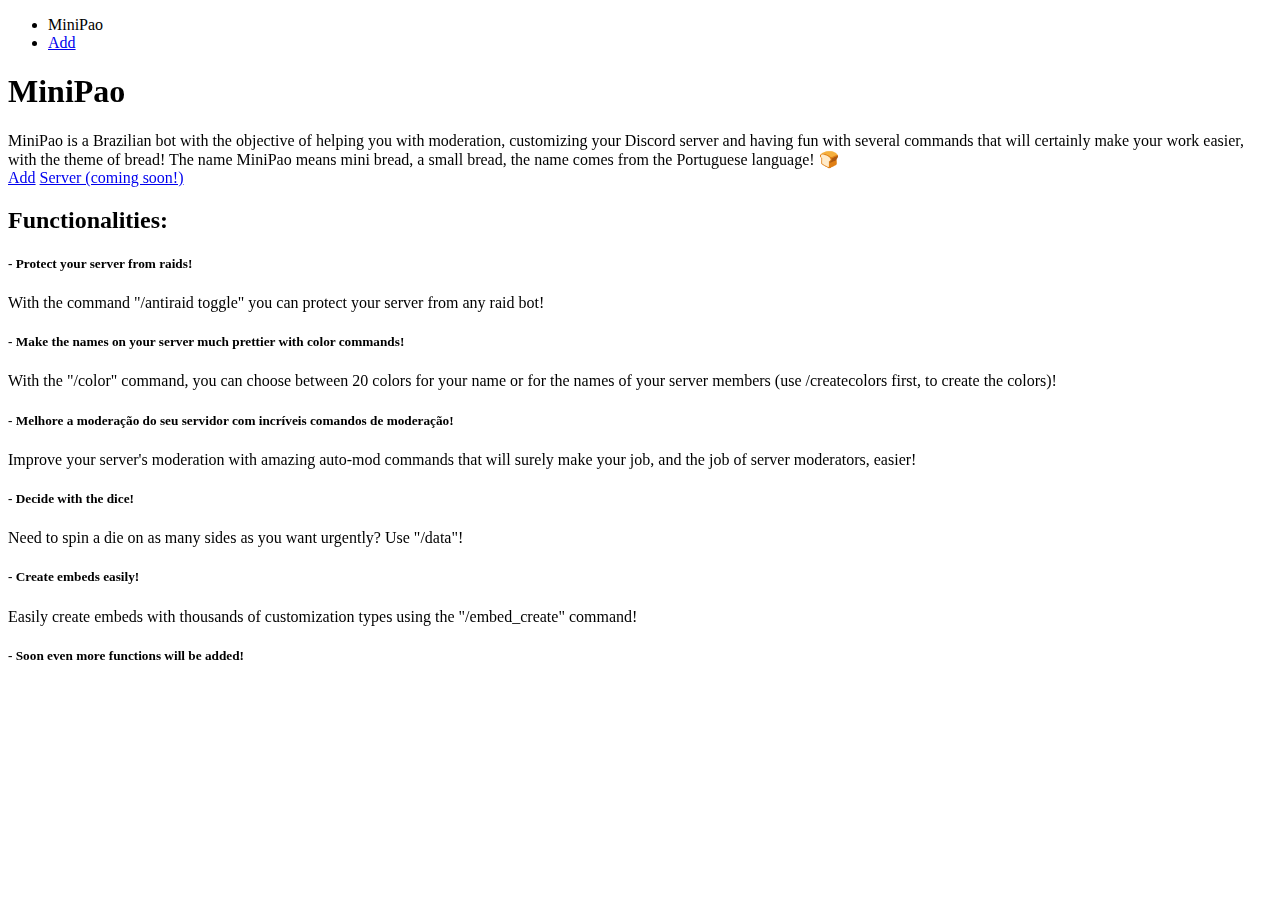
==== en/index.html @ 9b4176dc "idioma" ====
<!DOCTYPE html>
<html lang="en">
<head>
  <meta charset="UTF-8">
  <meta property="og:title" content="MiniPão 🍞" />
  <meta property="og:type" content="website" />
  <meta property="og:url" content="https://minipaowebsite.vercel.app/"/>
  <meta property="og:description" content="MiniPao is a Brazilian bot with the objective of helping you with moderation, customizing your Discord server and having fun with several commands that will certainly make your work easier, with the theme of bread! 🍞" />
  <meta property="og:locale" content="en" />
  <meta property="og:image" content="https:///minipaowebsite.vercel.app/icons/minipao.png" />
  <meta name="theme-color" content="#ff9d2b">
  <meta name="viewport" content="width=device-width, initial-scale=1.0">
  <link rel="stylesheet" href="https://cdn.jsdelivr.net/npm/aos@2.3.4/dist/aos.css">
  <link rel="stylesheet" href="style.css">
  <link rel="preconnect" href="https://fonts.googleapis.com">
  <link rel="preconnect" href="https://fonts.gstatic.com" crossorigin>
  <link href="https://fonts.googleapis.com/css2?family=Ubuntu:wght@400;500&display=swap" rel="stylesheet">
  <link rel="stylesheet" href="https://cdnjs.cloudflare.com/ajax/libs/animate.css/4.1.1/animate.min.css">
  <link rel="icon" type="image/png" sizes="32x32" href="/icons/minipaoIco32x32.png">
  <link rel="icon" type="image/png" sizes="16x16" href="/icons/minipaoIco16x16.png">
  <link rel="icon" type="image/x-icon" href="/icons/minipaoIco.ico">
    <title>MiniPao</title>
</head>
<body>
      <header>
    <nav>
      <ul>
        <li><t>MiniPao</t></li>
        <li><a href="https://dsc.gg/minipao">Add</a></li>
      </ul>
    </nav>
  </header>
  <main>
<h1 data-aos="fade-up" data-aos-duration="700">MiniPao</h1>
    <div class="descricao" data-aos="fade-up" data-aos-duration="700">
      MiniPao is a Brazilian bot with the objective of helping you with moderation, customizing your Discord server and having fun with several commands that will certainly make your work easier, with the theme of bread! The name MiniPao means mini bread, a small bread, the name comes from the Portuguese language! 🍞
    </div>
    <div class="botoes" data-aos="fade-up" data-aos-duration="700">
      <a class="botao adicionar animate__animated animate__bounceIn" href="https://dsc.gg/minipao" data-aos="fade-up" data-aos-duration="700">Add</a>
      <a class="botao discord animate__animated animate__bounceIn" href="https://youtu.be/dQw4w9WgXcQ?si=Hb8HK6M9_p_VATjp" data-aos="fade-up" data-aos-duration="700">Server (coming soon!)</a>
    </div>
    <div class="funcionalidades" data-aos="fade-up" data-aos-duration="700">
        <h2 class="f-titulo">Functionalities:</h2>
        <h5 class="f-texto">- Protect your server from raids!</h5>
        <p>With the command "/antiraid toggle" you can protect your server from any raid bot!</p>
        <h5 class="f-texto">- Make the names on your server much prettier with color commands!</h5>
        <p>With the "/color" command, you can choose between 20 colors for your name or for the names of your server members (use /createcolors first, to create the colors)!</p>
        <h5 class="f-texto">- Melhore a moderação do seu servidor com incríveis comandos de moderação!</h5>
        <p>Improve your server's moderation with amazing auto-mod commands that will surely make your job, and the job of server moderators, easier!</p>
        <h5 class="f-texto">- Decide with the dice!</h5>
        <p>Need to spin a die on as many sides as you want urgently? Use "/data"!</p>
        <h5 class="f-texto">- Create embeds easily!</h5>
        <p>Easily create embeds with thousands of customization types using the "/embed_create" command!</p>
        <h5 class="f-texto">- Soon even more functions will be added!</h5>
    </div>
 </main>
    <script src="https://cdn.jsdelivr.net/npm/aos@2.3.4/dist/aos.js"></script>
    <script>
        AOS.init({
          once: true // Adiciona a propriedade "once" para que as animações ocorram apenas uma vez
        });
    </script>
</body>
</html>
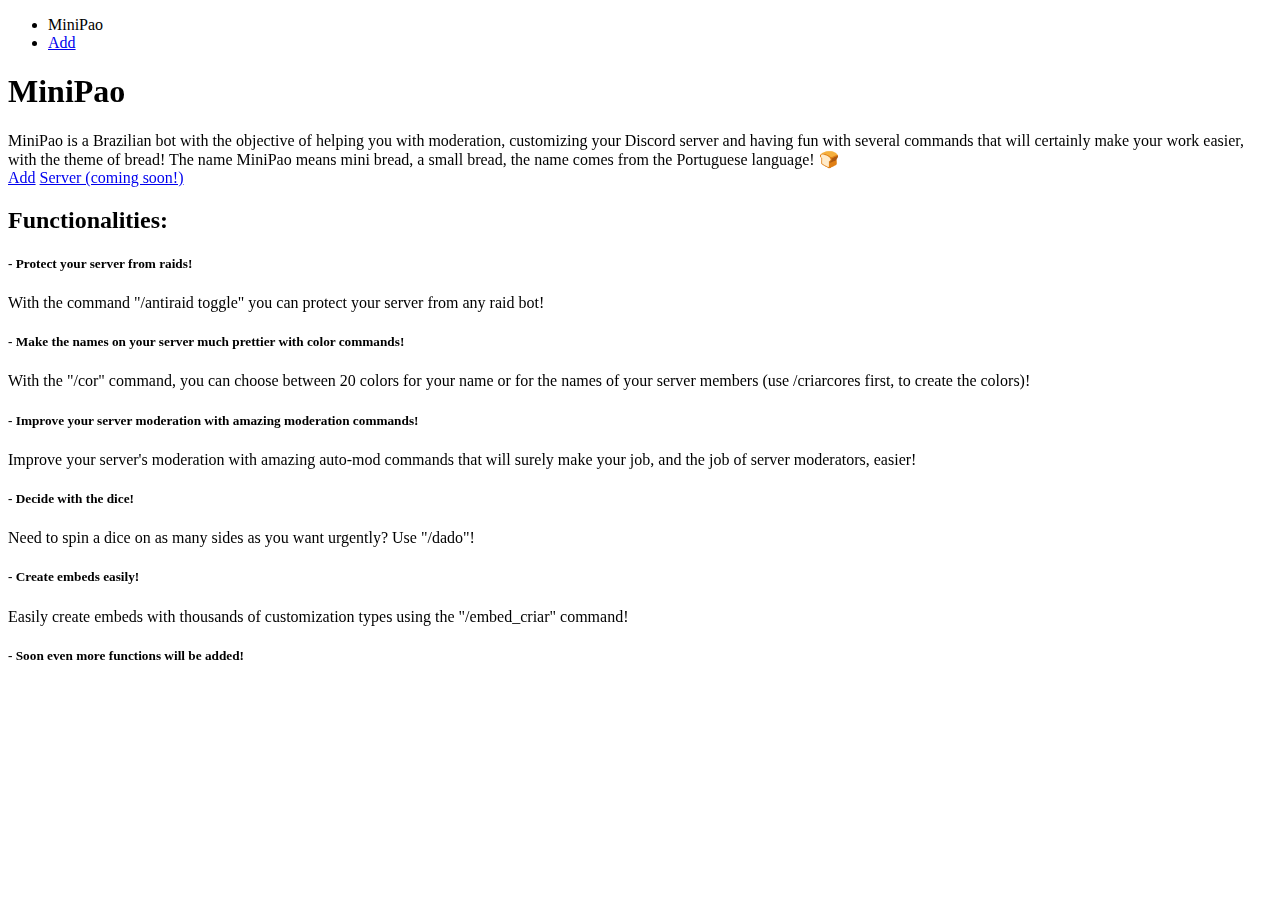
==== commit c775057e: "Update index.html" ====
--- a/en/index.html
+++ b/en/index.html
@@ -44,13 +44,13 @@
         <h5 class="f-texto">- Protect your server from raids!</h5>
         <p>With the command "/antiraid toggle" you can protect your server from any raid bot!</p>
         <h5 class="f-texto">- Make the names on your server much prettier with color commands!</h5>
-        <p>With the "/color" command, you can choose between 20 colors for your name or for the names of your server members (use /createcolors first, to create the colors)!</p>
-        <h5 class="f-texto">- Melhore a moderação do seu servidor com incríveis comandos de moderação!</h5>
+        <p>With the "/cor" command, you can choose between 20 colors for your name or for the names of your server members (use /criarcores first, to create the colors)!</p>
+        <h5 class="f-texto">- Improve your server moderation with amazing moderation commands!</h5>
         <p>Improve your server's moderation with amazing auto-mod commands that will surely make your job, and the job of server moderators, easier!</p>
         <h5 class="f-texto">- Decide with the dice!</h5>
-        <p>Need to spin a die on as many sides as you want urgently? Use "/data"!</p>
+        <p>Need to spin a dice on as many sides as you want urgently? Use "/dado"!</p>
         <h5 class="f-texto">- Create embeds easily!</h5>
-        <p>Easily create embeds with thousands of customization types using the "/embed_create" command!</p>
+        <p>Easily create embeds with thousands of customization types using the "/embed_criar" command!</p>
         <h5 class="f-texto">- Soon even more functions will be added!</h5>
     </div>
  </main>
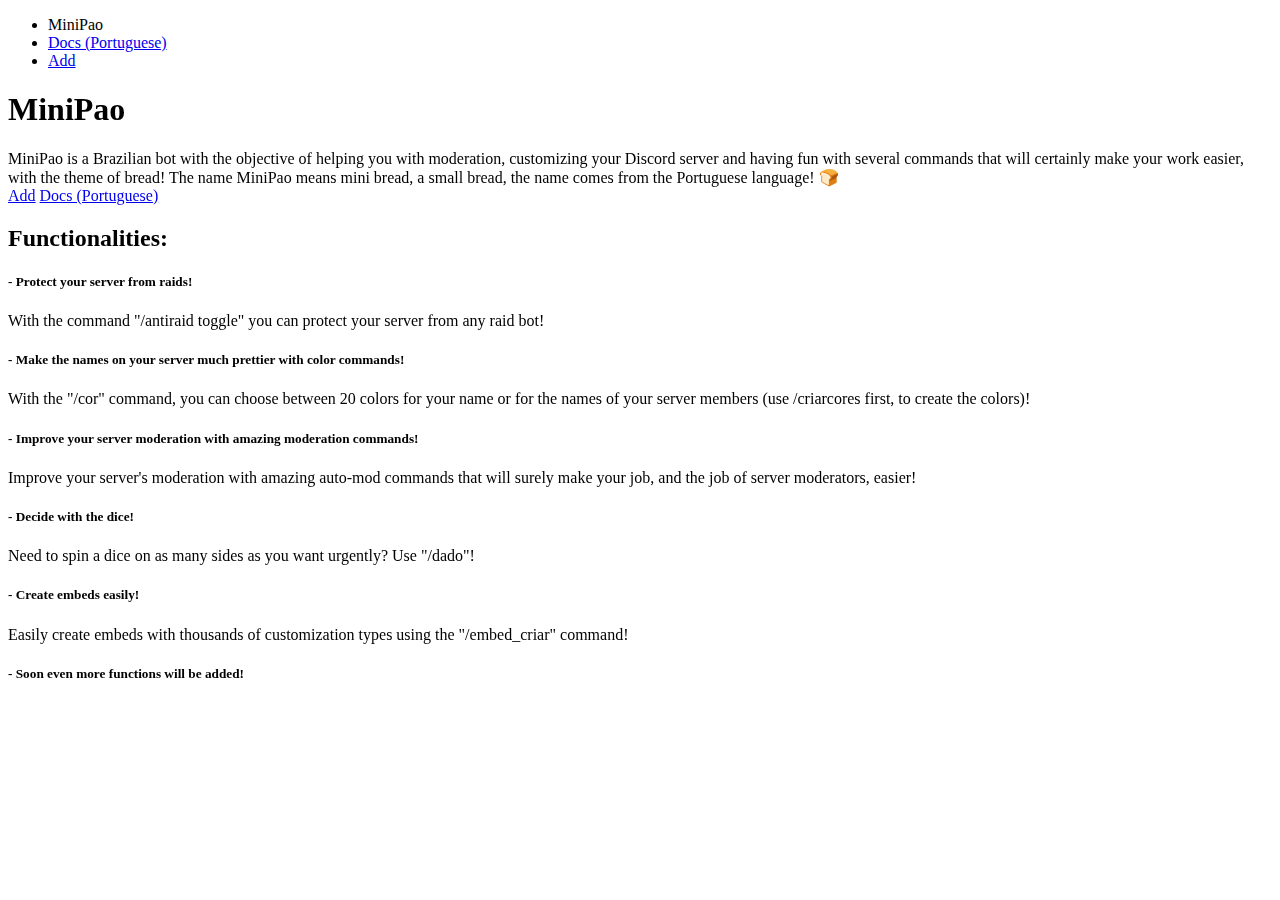
==== commit 49b738bc: "docs" ====
--- a/en/index.html
+++ b/en/index.html
@@ -4,6 +4,15 @@
   <meta charset="UTF-8">
   <meta property="og:title" content="MiniPão 🍞" />
   <meta property="og:type" content="website" />
+  <!-- Google tag (gtag.js) -->
+  <script async src="https://www.googletagmanager.com/gtag/js?id=G-JRTM715W37"></script>
+  <script>
+      window.dataLayer = window.dataLayer || [];
+      function gtag(){dataLayer.push(arguments);}
+      gtag('js', new Date());
+
+      gtag('config', 'G-JRTM715W37');
+  </script>
   <meta property="og:url" content="https://minipaowebsite.vercel.app/"/>
   <meta property="og:description" content="MiniPao is a Brazilian bot with the objective of helping you with moderation, customizing your Discord server and having fun with several commands that will certainly make your work easier, with the theme of bread! 🍞" />
   <meta property="og:locale" content="en" />
@@ -26,18 +35,20 @@
     <nav>
       <ul>
         <li><t>MiniPao</t></li>
+        <li><a href="https://regisplayerr.gitbook.io/minipao/">Docs (Portuguese)</a></li>
         <li><a href="https://dsc.gg/minipao">Add</a></li>
       </ul>
     </nav>
   </header>
   <main>
+    <noscript style="display: block; margin-top: 30px; color: #ff0000; background-color: #ffffff; padding: 10px; border: 1px solid #ff0000; font-size: 16px; font-family: Arial, sans-serif;">Por favor, ative o JavaScript para utilizar esse site.<br>Please enable JavaScript to use this site.</noscript>
 <h1 data-aos="fade-up" data-aos-duration="700">MiniPao</h1>
     <div class="descricao" data-aos="fade-up" data-aos-duration="700">
       MiniPao is a Brazilian bot with the objective of helping you with moderation, customizing your Discord server and having fun with several commands that will certainly make your work easier, with the theme of bread! The name MiniPao means mini bread, a small bread, the name comes from the Portuguese language! 🍞
     </div>
     <div class="botoes" data-aos="fade-up" data-aos-duration="700">
       <a class="botao adicionar animate__animated animate__bounceIn" href="https://dsc.gg/minipao" data-aos="fade-up" data-aos-duration="700">Add</a>
-      <a class="botao discord animate__animated animate__bounceIn" href="https://youtu.be/dQw4w9WgXcQ?si=Hb8HK6M9_p_VATjp" data-aos="fade-up" data-aos-duration="700">Server (coming soon!)</a>
+      <a class="botao documentacao animate__animated animate__bounceIn" href="https://regisplayerr.gitbook.io/minipao/" data-aos="fade-up" data-aos-duration="700">Docs (Portuguese)</a>
     </div>
     <div class="funcionalidades" data-aos="fade-up" data-aos-duration="700">
         <h2 class="f-titulo">Functionalities:</h2>
